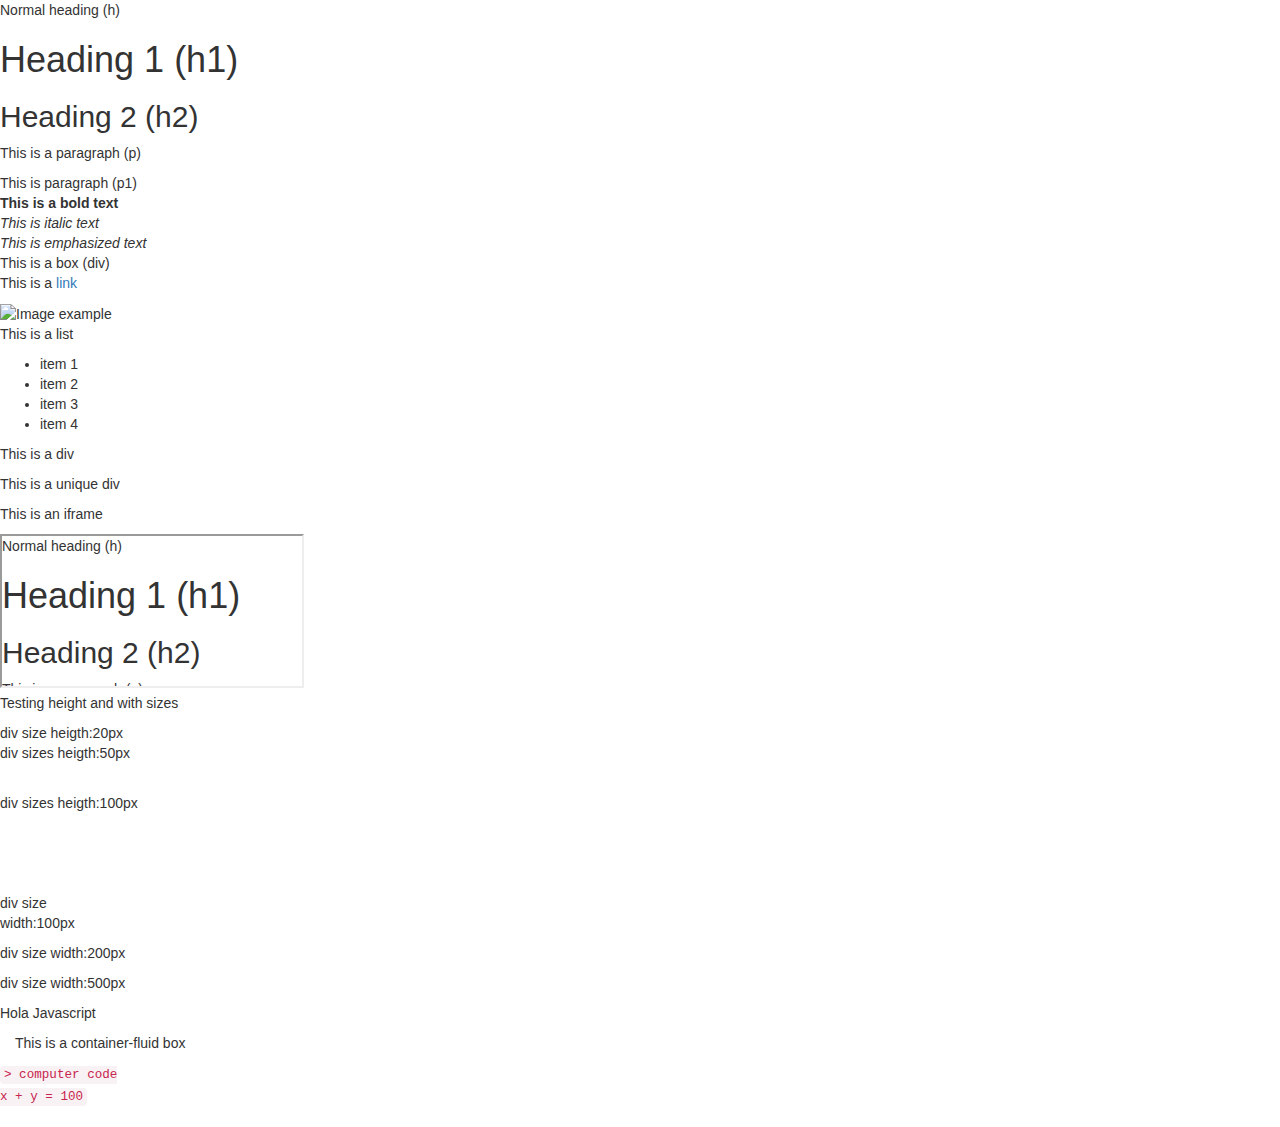
==== html/notes/index.html @ 889cf51a "html intro notes" ====
<!DOCTYPE html>
<!--
     html notes
     main reference here: https://www.w3schools.com/html/
-->
<html lang="en">
    <head>
        
        <!-- Metadata -->
        <title>Notes on html</title>
        <meta name="keywords" content="html, notes">
        
        
        <!-- necessary libraries/metadata for bootstrap -->
        <meta charset="utf-8">
        <!-- Necessary to scale page dimensions and scaling 
             in differnet devices
             -->
        <meta name="viewport" content="width=device-width, initial-scale=1">
        <link rel="stylesheet" href="https://maxcdn.bootstrapcdn.com/bootstrap/3.3.7/css/bootstrap.min.css">
        <script src="https://ajax.googleapis.com/ajax/libs/jquery/3.3.1/jquery.min.js"></script>
        <script src="https://maxcdn.bootstrapcdn.com/bootstrap/3.3.7/js/bootstrap.min.js"></script>
        
        
        
        <!-- mantra to source style css file -->
        <link rel="stylesheet" href="style.css">
        
        
        
        <!-- using google fonts
             https://fonts.google.com/
        -->
        <link rel="stylesheet"
          href="https://fonts.googleapis.com/css?family=Tangerine">
        
        
    </head>
    
     <body>
         
         <!-- css file definition example
           body {
               background-color: steelblue;
            }
           .class {
               background-color: red;
          }
          #id {
               background-color: green;
          }
          -->
         
         
         <!-- Headings -->
         <h> Normal heading (h) </h>
         <h1> Heading 1 (h1) </h1>
         <h2> Heading 2 (h2) </h2>
         
         
         
         <!-- paragraphs -->
         <p> This is a paragraph (p) </p>
         <p1> This is paragraph (p1) <br> </p1>
         
         
         <!-- Text types  
          https://www.w3schools.com/html/html_formatting.asp
          --> 
         <b> This is a bold text <br> </b>
         <i> This is italic text <br> </i>
         <em> This is emphasized text </em>
         
         
         <!-- This is a box div example --->
         <div>
              <h> This is a box (div) </h>
         </div>
         
         
         <!--  This is a link -->
         <p> This is a <a href="https://www.w3schools.com/html/"> 
                          link 
                       </a>
         </p>
         
         
         <!-- This is an image -->
         <img src="dibujoGlifo.jpg" alt="Image example">
         
         
         <!-- This is a list -->
         <p> This is a list</p>
         <ul> 
             <li> item 1</li>
             <li> item 2 </li>
             <li> item 3 </li>
             <li> item 4 </li>
         </ul>
         
         
         <!-- Class definition 
           .class in css file 
          -->
         <div class="example">
             <p> This is a div </p>
         </div>
         
         
         <!-- id definition
          id must be unique
           #id in css file 
          -->
         <div id="id_example">
             <p> This is a unique div </p>
         </div>
         
         
         <!-- iframes --->
         <p> This is an iframe</p>
         <iframe src="index.html"></iframe>
         
         
         <!-- Height nad width sizes ------>
         <p> Testing height and with sizes </p>
         <div class="sizes" style="height:20px">
             <p> div size heigth:20px </p>
         </div>
         <!---->
         <div class="sizes" style="height:50px">
             <p> div sizes heigth:50px </p>
         </div>
         <!---->
         <div class="sizes" style="height:100px">
             <p> div sizes heigth:100px </p>
         </div>
         <!----->
         <div class="sizes" style="width:100px">
             <p> div size width:100px </p>
         </div>
         <!---->
         <div class="sizes" style="width:200px">
             <p> div size width:200px </p>
         </div>
         <!---->
         <div class="sizes" style="width:500px">
             <p> div size width:500px </p>
         </div>
         
         
         <!-- JavaScript script -->
         <!-- Create a empty parapraph to direct JavaScript output-->
         <p id="empty_paragraph"></p>
         <script> 
              document.getElementById("empty_paragraph").innerHTML="Hola Javascript";
         </script>
         
         
         <!-- Bootstrap --->
         <div id="boot" class="container-fluid">
             <p> This is a container-fluid box</p>
         </div>
             
         
         <!-- Computer code -->
         <code>
             > computer code <br>
             x + y = 100 <br>
         </code>
         
         <br>
         
     </body>
</html>
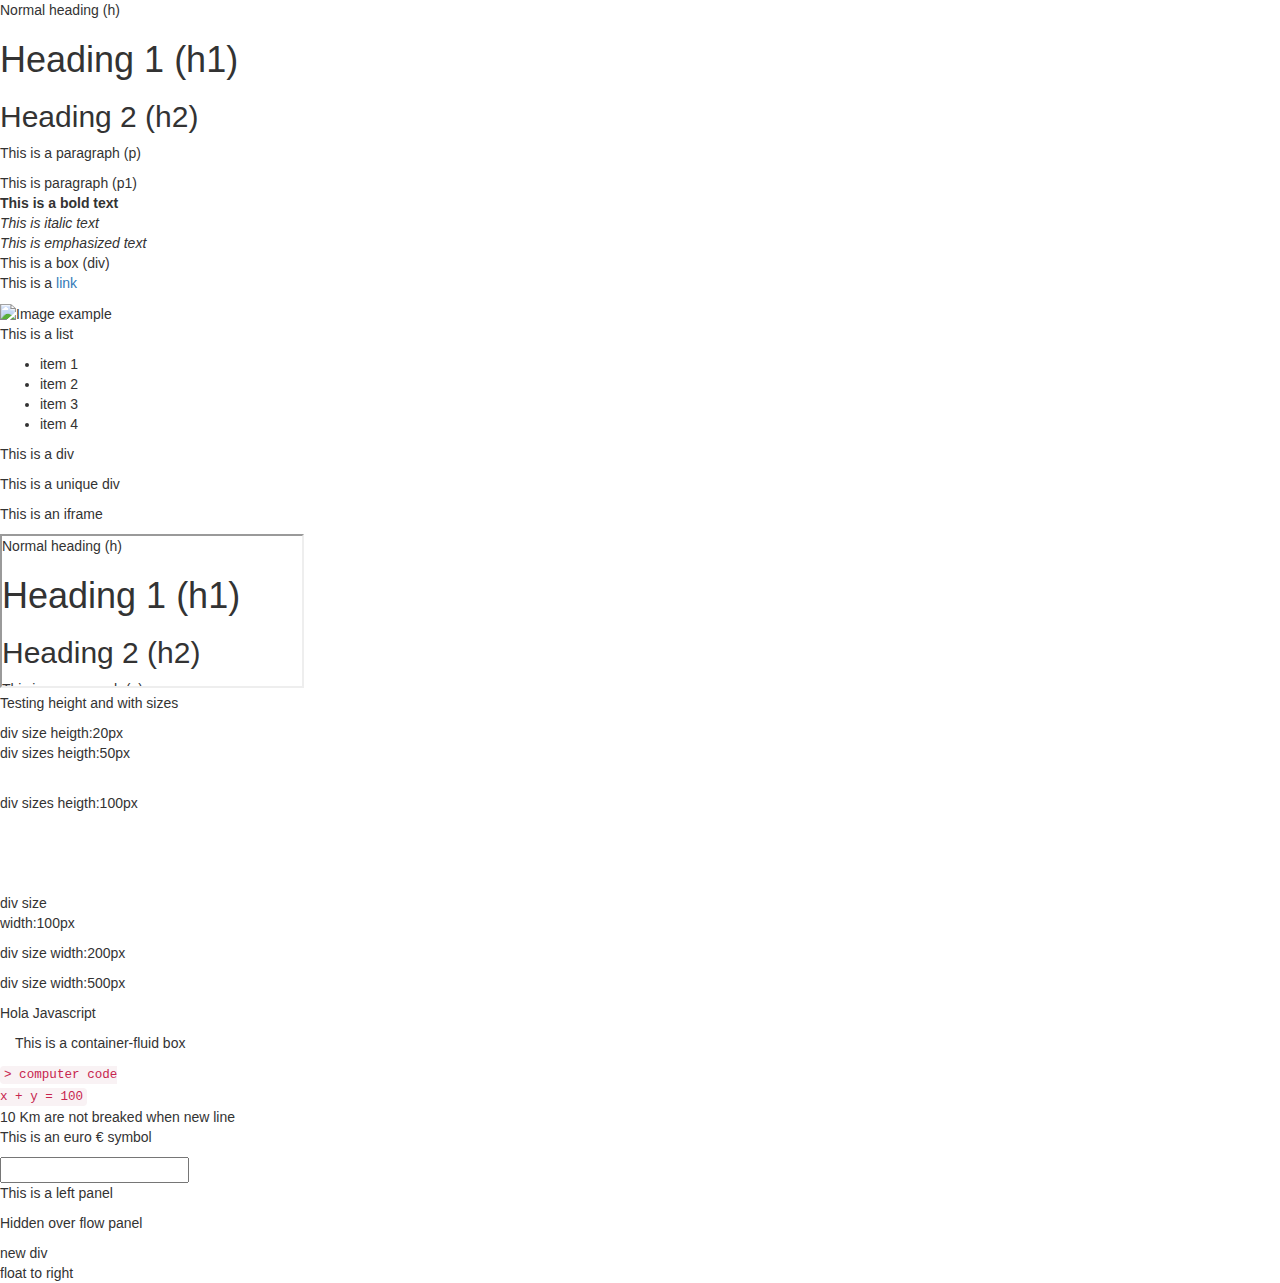
==== commit b40ec1b5: "block locations" ====
--- a/html/notes/index.html
+++ b/html/notes/index.html
@@ -4,15 +4,16 @@
      main reference here: https://www.w3schools.com/html/
 -->
 <html lang="en">
-    <head>
+    <head> <!-- Head is a metadata container -->
         
         <!-- Metadata -->
         <title>Notes on html</title>
         <meta name="keywords" content="html, notes">
         
+        <!-- Define usage of Unicode set of characters -->
+        <meta charset="utf-8">
         
         <!-- necessary libraries/metadata for bootstrap -->
-        <meta charset="utf-8">
         <!-- Necessary to scale page dimensions and scaling 
              in differnet devices
              -->
@@ -121,7 +122,7 @@
          <iframe src="index.html"></iframe>
          
          
-         <!-- Height nad width sizes ------>
+         <!-- Height and width sizes ------>
          <p> Testing height and with sizes </p>
          <div class="sizes" style="height:20px">
              <p> div size heigth:20px </p>
@@ -156,7 +157,9 @@
          </script>
          
          
-         <!-- Bootstrap --->
+         <!-- Bootstrap 
+              Reference here https://www.w3schools.com/html/html_layout.asp
+          --->
          <div id="boot" class="container-fluid">
              <p> This is a container-fluid box</p>
          </div>
@@ -168,7 +171,53 @@
              x + y = 100 <br>
          </code>
          
-         <br>
+         
+         <!-- Entities (~ escaping tag) and symbols 
+              &nsbp - non breaking spase avoids joins string to avoid
+              break in a new line
+          -->
+         <p> 10&nbsp;Km are not breaked when new line <br> 
+             This is an euro &euro; symbol
+         </p>
+         
+         
+         <!-- Forms -->
+         <form>
+             <input type="text" name="data">
+         </form>
+         
+         
+         
+         
+         <!-- block location 
+              For a good reference see:
+              https://internetingishard.com/html-and-css/floats/
+         -->
+         
+         <!-- div floating to left 
+           float:left;
+         -->
+         <div class="leftPanel">
+             <p>This is a left panel</p>
+         </div>
+         
+         
+         <!-- hidden overflow
+           overflow:hidden;
+         --->
+         <div class="rightSection">
+             <p> Hidden over flow panel </p>
+         </div>
+         
+         <!-- Using left and right panels -->
+         <!-- div floating to left 
+           float:left;
+         -->
+         <div class="leftPanel"> new div </div>
+         <!-- div floating to right 
+          float:right;
+          --->
+         <div class="floatRight"> float to right </div>
          
      </body>
 </html>
